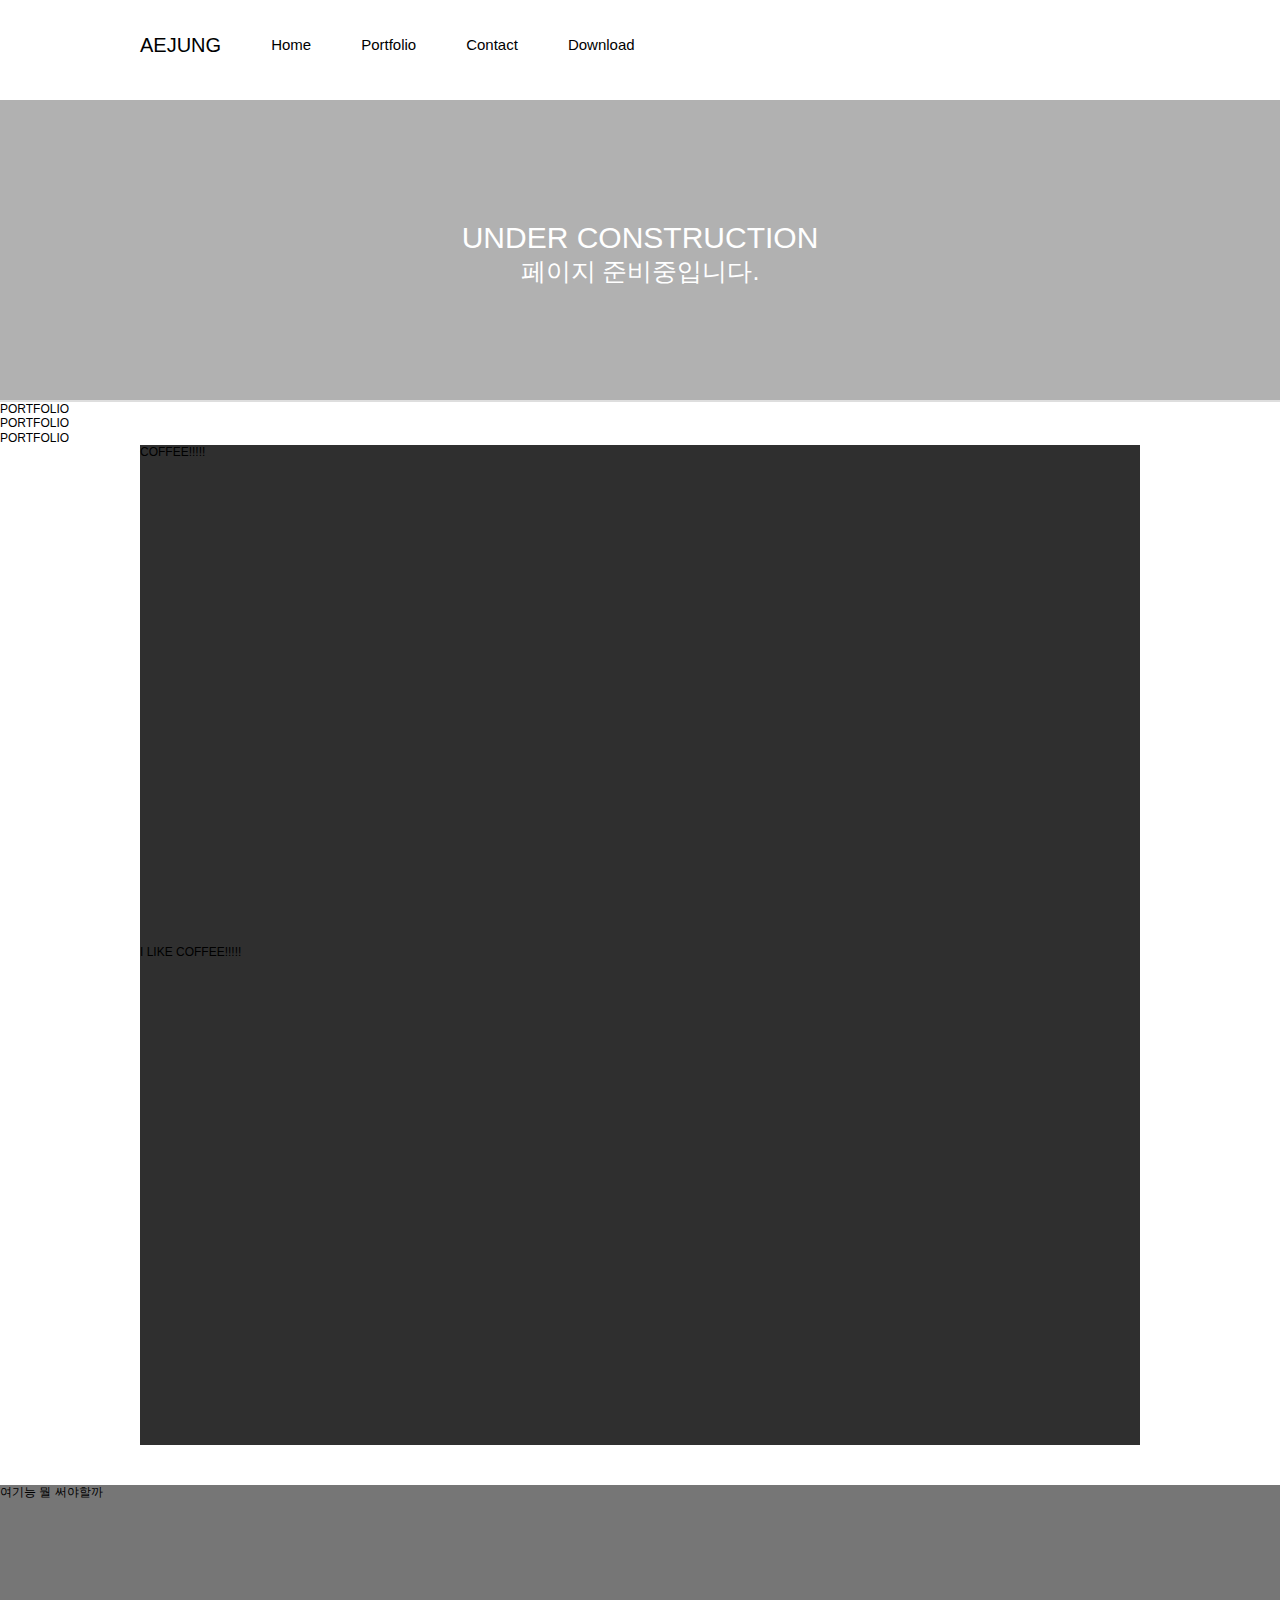
==== index.html @ 318f7656 "Update index.html" ====
<!DOCTYPE html>
<html lang="ko-KR">
    <head>
    <meta charset="utf-8">
        <title>AEJUNG</title>
        <link rel="stylesheet" href="common/css/index.css">
    </head>
    <body>
    <header class="clearfix">
         <div class="m_menu pc_hidden">
            <button class="btn_menu"><spen></spen></button></div>
        <div class="bg"></div>
        
        
        <div class="logo"><p>AEJUNG</p></div>
        <ul class="menu clearfix">
            <li><a href="#">Home</a></li>
            <li><a href="#">Portfolio</a></li>
            <li><a href="#">Contact</a></li>
            <li><a href="#">Download</a></li>
            </ul>
       
        </header>
        
        <div class="visual">
            <div class="wrap_text">
            <p>UNDER CONSTRUCTION</p>
            <h2>페이지 준비중입니다.</h2>
            </div>
        </div>
        <div class="title clearfix">
        <div class="par clearfix">
            <p class="par_menu1">PORTFOLIO</p>
        </div>
        <div class="par clearfix">
            <p class="par_menu2">PORTFOLIO</p>
        </div>
            <div class="par clearfix">
            <p class="par_menu2">PORTFOLIO</p>
        </div>
        </div>
    
        <div class="layout2 clearfix">
        <div class="item"><p>COFFEE!!!!!</p></div>
        <div class="item"><p>I LIKE COFFEE!!!!!</p></div>
        <div class="item2"></div>
        <div class="item2"></div>
        </div>
            
    
        <footer>
        <div class="bottom"><p>여기능 뭘 써야할까</p></div>
        </footer>
        <script type="text/javascript" src="common/js/jquery-2.1.0.min.js"></script>
        <script type="text/javascript" src="common/js/common.js"></script>
       
    </body>
</html>
---- common/css/index.css ----
@charset "utf-8";

body,h1,h2,h3,h4,h5,h6,p,blockquote,pre,dl,dd,ol,ul,fieldset,legend,figure,menu{margin:0;padding:0;border:0}
article,aside,details,figcaption,figure,footer,header,hgroup,menu,nav,section{display:block}
table,th,td{border-spacing:0;border-collapse:collapse}
ol,ul,li{list-style:none}
h1,h2,h3,h4,h5,h6{font-size:1em;font-weight:normal}
input,textarea,select,button{margin:0;padding:0;border-radius:0;font:normal 12px/1.2 "Nanum Gothic",sans-serif;outline:0;vertical-align:middle}
a,a:link,a:visited,a:hover,a:active{text-decoration:none}
a,button,input[type="submit"],input[type="button"],input[type="reset"]{border:0;background:transparent;cursor:pointer}
img{border:0;vertical-align:top}
body{font:normal 12px/1.2 "Nanum Gothic",sans-serif}

/* 공통 */
.clearfix::after{display:block;content:"";clear:both}

header {
    height: 100px;
    width:1000px; 
    margin: auto ;
}
header .logo{
    margin: 33px 10px 10px 0px;
    color: #000000;
    font-size: 20px;
    float: left; 
   
}
header .menu{
    float: left;
    padding: 0px 300px 3px 0px;
    }
.menu li{
   
    float: left; /*메뉴 가로모양*/
    font-size: 15px;
    margin: 0 0 0 30px
}
.menu li a{
    display: block;
    line-height: 70px;
    padding: 10px;
    color: black;
}
.visual{
    position: relative;
    height: 300px;
    margin: auto ;
    background: #b1b1b1;
    border-bottom: 2px solid #dedede;
    
    
}
.visual .wrap_text{
   position: absolute;
    top: 40%;
    width: 100%;
    margin: 0;
    text-align: center;
    
}
.wrap_text p{
    font-size: 30px;
    color: white;
}
.wrap_text h2{
    font-size: 25px;
    color: white;
}
.layout1{
    width: 1000px;
    height: 80px;
    margin: auto;

      
}
.layout1 .item{
    float: left;
    margin: 10px;
}
.layout1 .item:first-child{
    margin: 10px 10px 10px 300px;
}

 
.layout1 .item .img{
    width: 50px;
}
.layout2 .item{
    margin: auto;
    width: 1000px;
    background: rgb(47, 47, 47);
    height: 500px;
    
}

.bottom{
    height: 200px;
    background: rgb(118, 118, 118);
    margin: 40px 0 0 ;
}



.pc_hidden{display: none}
@media all and (max-width:970px){
    .pc_hidden{display: block}
    .m_hidden{display: none}
    header{
        width: 100%;
        height: 100px;
    }
    .m_menu{
        float: right;
    }
    .m_menu .btn_menu{
       position: relative;
        width: 50px;
        height: 20px;
        top: 32px;
        vertical-align: middle;
        background: #fff;
    }
    .m_menu .btn_menu spen{
        content: '';
        display: block;
        position: absolute;
        width: 30px;
        background: #838383;
        height: 3px;
        
    }
      .m_menu .btn_menu spen::before{
        content: '';
        display: block;
        position: absolute;
        width: 30px;
        background: #838383;
        height: 3px;
        top:7px;
        
    }
      .m_menu .btn_menu spen::after{
        content: '';
        display: block;
        position: absolute;
        width: 30px;
        background: #838383;
        height: 3px;
        top: -7px;
        
    }
    
    
}
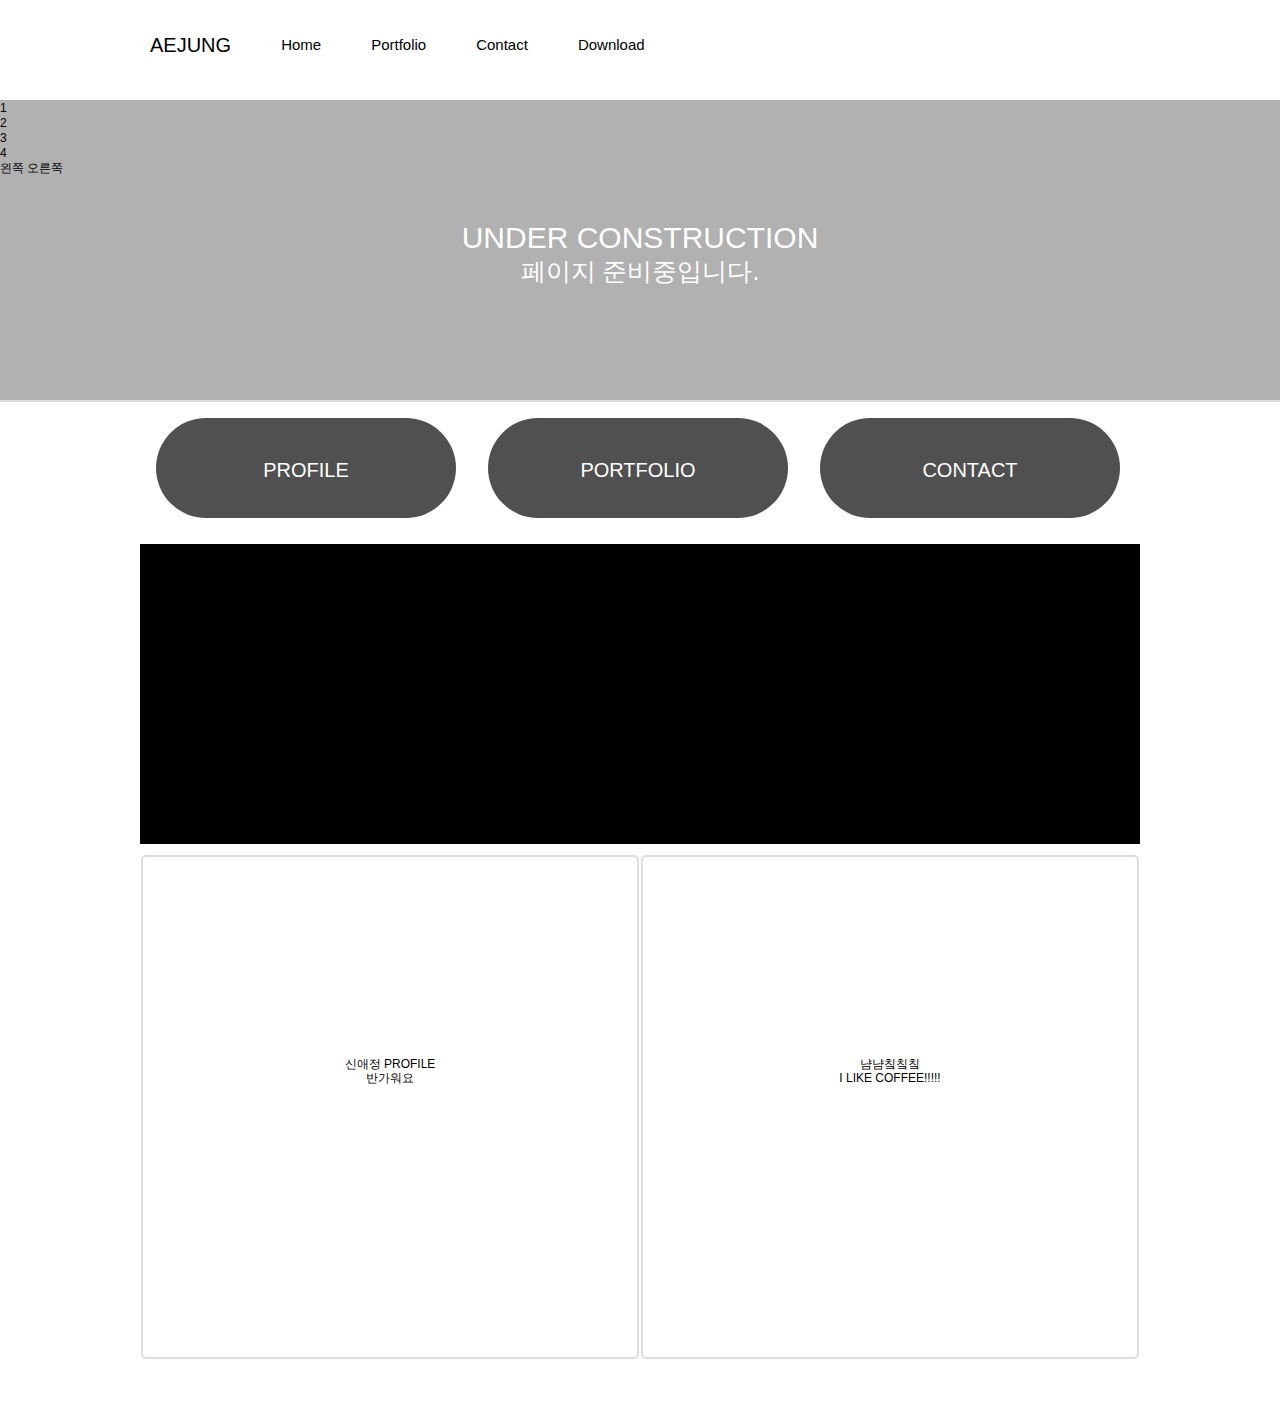
==== commit 4efb67fe: "Update index.html" ====
--- a/index.html
+++ b/index.html
@@ -2,6 +2,7 @@
 <html lang="ko-KR">
     <head>
     <meta charset="utf-8">
+    <meta name="viewport" content="width=device-width,initial-scale=1.0,user-scalable=no">
         <title>AEJUNG</title>
         <link rel="stylesheet" href="common/css/index.css">
     </head>
@@ -23,34 +24,50 @@
         </header>
         
         <div class="visual">
+            <img  class="visual_img" src="common/img/sketch.jpg">
             <div class="wrap_text">
             <p>UNDER CONSTRUCTION</p>
             <h2>페이지 준비중입니다.</h2>
             </div>
+            <div class="step">
+			<ul class="clearfix">
+				<li><button>1</button></li>
+				<li><button>2</button></li>
+				<li><button>3</button></li>
+				<li><button>4</button></li>
+			</ul>
+		</div>
+            <button class="btn btn_left">왼쪽</button>
+		    <button class="btn btn_right">오른쪽</button>
         </div>
         <div class="title clearfix">
         <div class="par clearfix">
-            <p class="par_menu1">PORTFOLIO</p>
+            <p class="par_menu1">PROFILE</p>
         </div>
         <div class="par clearfix">
             <p class="par_menu2">PORTFOLIO</p>
         </div>
             <div class="par clearfix">
-            <p class="par_menu2">PORTFOLIO</p>
+            <p class="par_menu2">CONTACT</p>
         </div>
         </div>
     
         <div class="layout2 clearfix">
-        <div class="item"><p>COFFEE!!!!!</p></div>
-        <div class="item"><p>I LIKE COFFEE!!!!!</p></div>
         <div class="item2"></div>
-        <div class="item2"></div>
+        <div class="item">
+            <div class="item_text">
+            <h2>신애정 PROFILE</h2>
+            <p>반가워요</p>
+            </div>
+            </div>
+        <div class="item">
+            <div class="item_text">
+            <h2>냠냠칰칰칰</h2>
+            <p>I LIKE COFFEE!!!!!</p></div>
+            </div>
+        
         </div>
-            
-    
-        <footer>
-        <div class="bottom"><p>여기능 뭘 써야할까</p></div>
-        </footer>
+
         <script type="text/javascript" src="common/js/jquery-2.1.0.min.js"></script>
         <script type="text/javascript" src="common/js/common.js"></script>
        
--- a/common/css/index.css
+++ b/common/css/index.css
@@ -20,7 +20,7 @@
     margin: auto ;
 }
 header .logo{
-    margin: 33px 10px 10px 0px;
+    margin: 33px 10px 10px 10px;
     color: #000000;
     font-size: 20px;
     float: left; 
@@ -48,16 +48,19 @@
     margin: auto ;
     background: #b1b1b1;
     border-bottom: 2px solid #dedede;
-    
-    
+    overflow: hidden;
 }
 .visual .wrap_text{
    position: absolute;
     top: 40%;
     width: 100%;
     margin: 0;
-    text-align: center;
-    
+    text-align: center;   
+}
+.visual_img{
+    position: absolute;
+    width: 100%;
+    margin:-300px 0 0;
 }
 .wrap_text p{
     font-size: 30px;
@@ -67,37 +70,55 @@
     font-size: 25px;
     color: white;
 }
-.layout1{
+
+.title{
+    
     width: 1000px;
-    height: 80px;
     margin: auto;
-
-      
-}
-.layout1 .item{
-    float: left;
-    margin: 10px;
-}
-.layout1 .item:first-child{
-    margin: 10px 10px 10px 300px;
-}
-
- 
-.layout1 .item .img{
-    width: 50px;
+}
+.par{
+    text-align: center;
+    float: left;
+    width: 300px;
+    height: 100px; 
+        -webkit-border-radius:50px/50px;
+    margin: 16px;
+    background: #505050;    
+}
+.par_menu1{
+    color: white;
+    font-size: 20px;
+    margin: 40px;
+}
+.par_menu2{
+    color: white;
+    font-size: 20px;
+    margin: 40px;
+}
+
+.layout2{
+    width: 1000px;
+    margin: auto;
 }
 .layout2 .item{
-    margin: auto;
-    width: 1000px;
-    background: rgb(47, 47, 47);
+    text-align: center;
+    float: left;
+    width: 494px;
     height: 500px;
-    
-}
-
-.bottom{
-    height: 200px;
-    background: rgb(118, 118, 118);
-    margin: 40px 0 0 ;
+    border: 2px solid #dedede;
+    border-radius: 5px;
+    margin: 1px; 
+    margin-bottom: 50px;
+}
+.layout2 .item_text{
+    margin-top: 200px;
+}
+.layout2 .item2{
+    float: left;
+    height: 300px;
+    background: black;
+    width: 1000px; 
+    margin: 10px 0 10px 0;
 }
 
 
@@ -106,9 +127,14 @@
 @media all and (max-width:970px){
     .pc_hidden{display: block}
     .m_hidden{display: none}
+    
+    
     header{
         width: 100%;
         height: 100px;
+    }
+    header .menu{      /*메뉴 안보이게 해줌*/
+        display: none;
     }
     .m_menu{
         float: right;
@@ -147,12 +173,33 @@
         width: 30px;
         background: #838383;
         height: 3px;
-        top: -7px;
-        
-    }
-    
-    
-}
-
-
-
+        top: -7px;     
+    }
+    
+    .visual_img{
+        width: 200%;
+        margin: 0;
+    }
+    .title {
+        width: 100%;
+    }
+    .title .par{
+        width: 100%;
+        margin: 5px 0 5px 0px;
+    }
+    .layout2{
+        width: 100%;
+    }
+    .layout2 .item{
+        width: 100%;
+    }
+    .layout2 .item2{
+        width: 100%;
+    }
+
+    
+    
+}
+
+
+
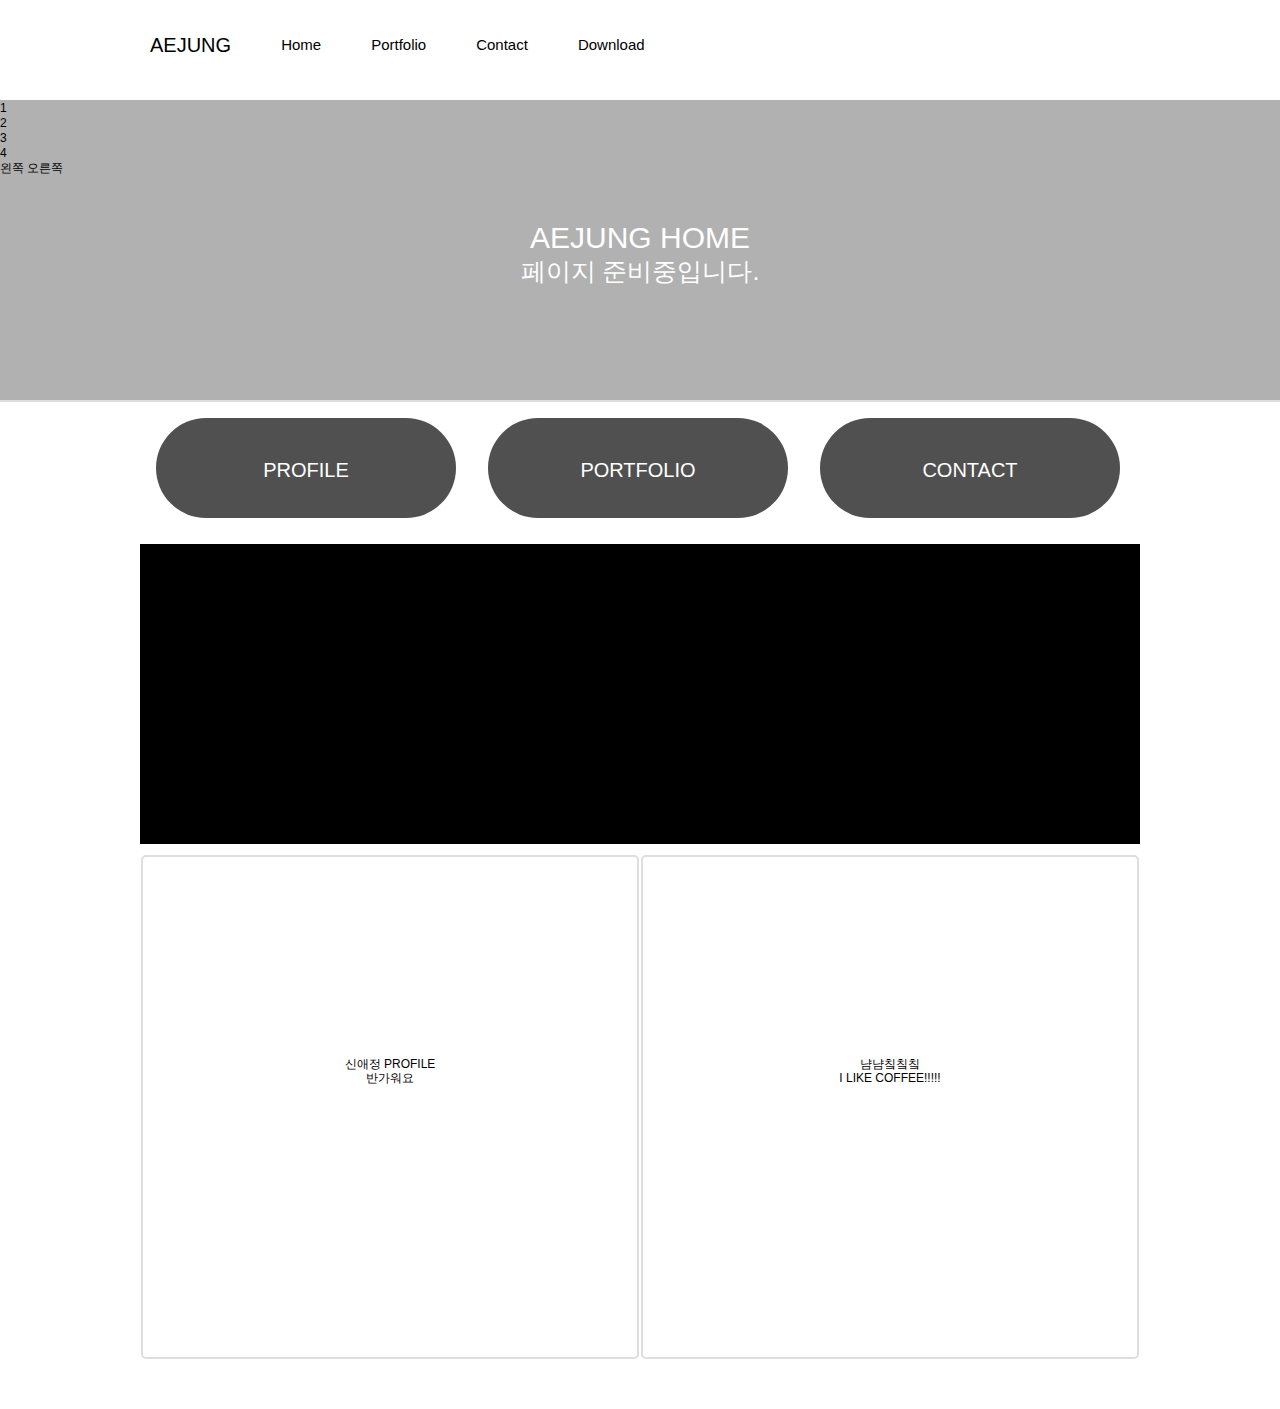
==== commit a54892d1: "Update index.html" ====
--- a/index.html
+++ b/index.html
@@ -9,11 +9,23 @@
     <body>
     <header class="clearfix">
          <div class="m_menu pc_hidden">
-            <button class="btn_menu"><spen></spen></button></div>
-        <div class="bg"></div>
-        
-        
-        <div class="logo"><p>AEJUNG</p></div>
+            <button class="btn_menu"><spen></spen></button>
+        <div onclick="history.back();"class="page_cover"></div>
+        <div id="menu_out">
+            <div class="menu-hide">
+            <nav>
+                <ul>
+                <li><a href="#">HOME</a></li>
+                <li><a href="#">PORTFOLIO</a></li>
+                <li><a href="#">CONTACT</a></li>
+                <li><a href="#">DOWNLOAD</a></li>
+                </ul></nav></div>
+
+             <div onclick="history.back();"class="close"></div></div>
+             
+        </div>
+     
+        <div class="logo m_hidden"><p>AEJUNG</p></div>
         <ul class="menu clearfix">
             <li><a href="#">Home</a></li>
             <li><a href="#">Portfolio</a></li>
@@ -26,7 +38,7 @@
         <div class="visual">
             <img  class="visual_img" src="common/img/sketch.jpg">
             <div class="wrap_text">
-            <p>UNDER CONSTRUCTION</p>
+            <p>AEJUNG HOME</p>
             <h2>페이지 준비중입니다.</h2>
             </div>
             <div class="step">
@@ -40,7 +52,20 @@
             <button class="btn btn_left">왼쪽</button>
 		    <button class="btn btn_right">오른쪽</button>
         </div>
-        <div class="title clearfix">
+        
+         <div class="m_layout clearfix pc_hidden">
+        <div class="m_item">
+            <h1>Ieas & Inspirations for Wap</h1>
+             <p>shiwld ow dkwqjie rkoekewpfld.</p>
+             </div>
+             <div class="m_item2">
+                 <div class="m_img"><img class="big_img" src="common/img/water.jpg"></div>
+                 <div class="m_img"><img class="big_img" src="common/img/vi.jpg"></div>
+             </div>
+        </div>
+        
+        
+        <div class="title clearfix m_hidden">
         <div class="par clearfix">
             <p class="par_menu1">PROFILE</p>
         </div>
@@ -52,7 +77,7 @@
         </div>
         </div>
     
-        <div class="layout2 clearfix">
+        <div class="layout2 clearfix m_hidden">
         <div class="item2"></div>
         <div class="item">
             <div class="item_text">
@@ -65,8 +90,8 @@
             <h2>냠냠칰칰칰</h2>
             <p>I LIKE COFFEE!!!!!</p></div>
             </div>
-        
         </div>
+    
 
         <script type="text/javascript" src="common/js/jquery-2.1.0.min.js"></script>
         <script type="text/javascript" src="common/js/common.js"></script>
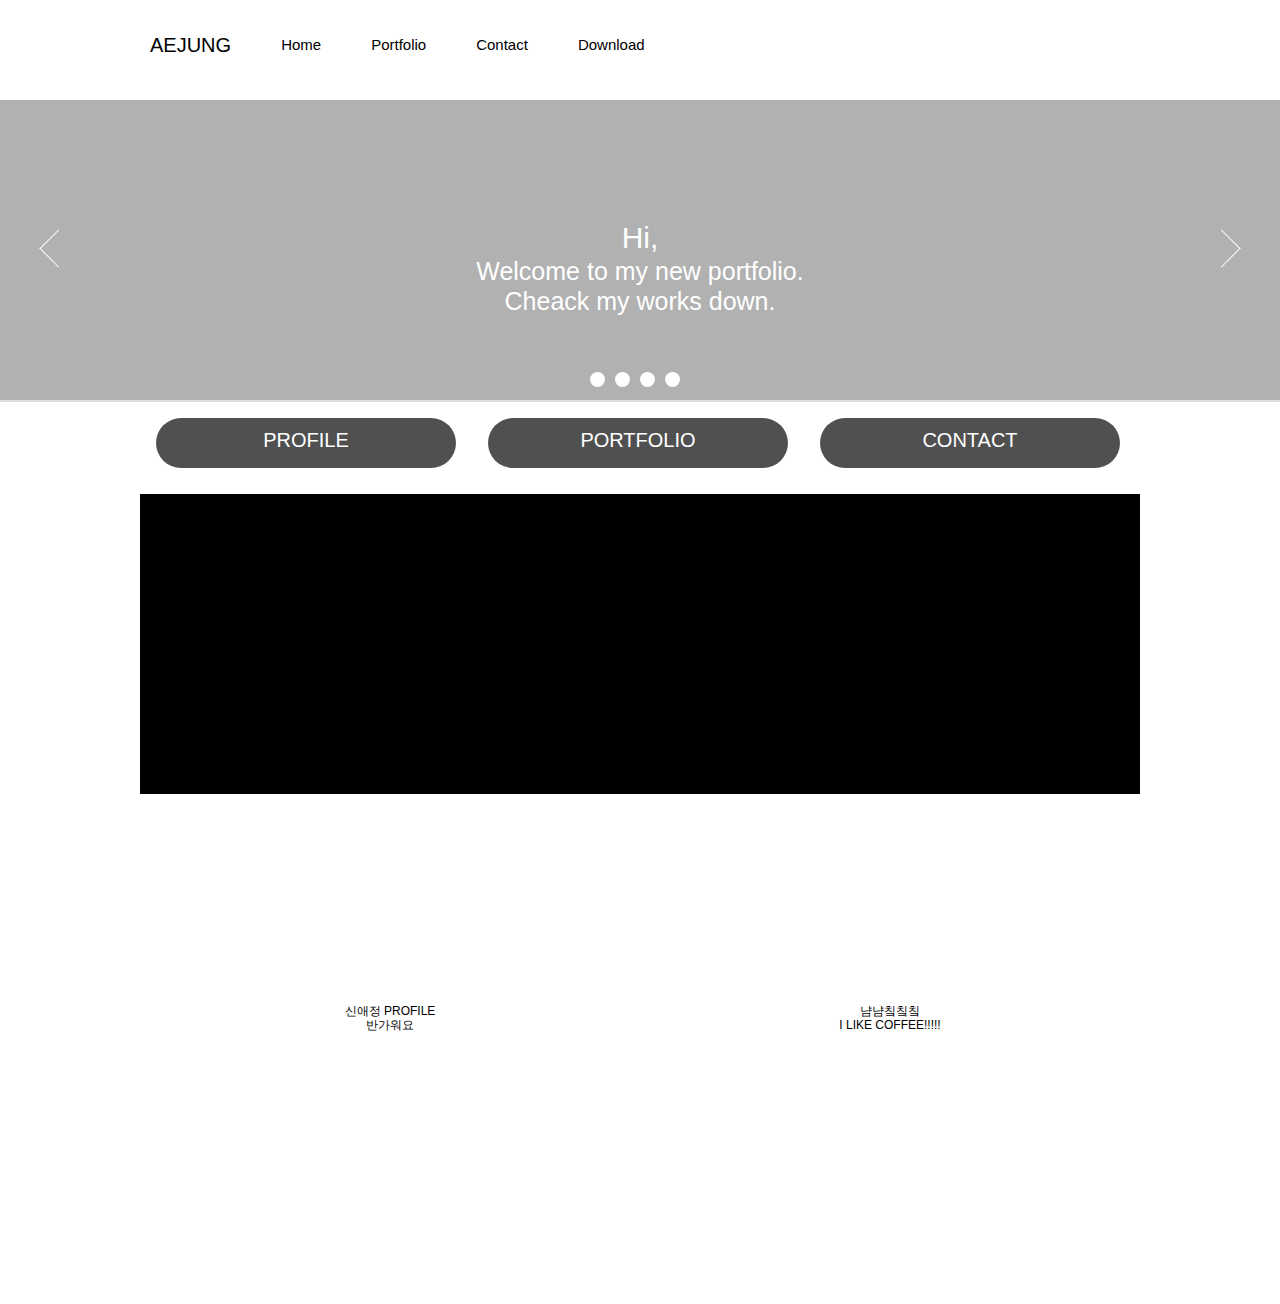
==== commit 7f4697e1: "Update index.html" ====
--- a/index.html
+++ b/index.html
@@ -38,8 +38,9 @@
         <div class="visual">
             <img  class="visual_img" src="common/img/sketch.jpg">
             <div class="wrap_text">
-            <p>AEJUNG HOME</p>
-            <h2>페이지 준비중입니다.</h2>
+            <p class="visual_text">Hi, </p>
+            <h2 class="visual_text">Welcome to my new portfolio.</h2>
+            <h2 class="visual_text">Cheack my works down.</h2>
             </div>
             <div class="step">
 			<ul class="clearfix">
@@ -61,6 +62,9 @@
              <div class="m_item2">
                  <div class="m_img"><img class="big_img" src="common/img/water.jpg"></div>
                  <div class="m_img"><img class="big_img" src="common/img/vi.jpg"></div>
+             </div>
+             <div class="m_item3">
+             <div class="m_img2"><img class="big_img2" src="common/img/site.jpg"></div>
              </div>
         </div>
         
--- a/common/css/index.css
+++ b/common/css/index.css
@@ -62,6 +62,69 @@
     width: 100%;
     margin:-300px 0 0;
 }
+.visual .btn{
+    position: absolute;
+    top:50%;
+	width:50px;
+	height:100px;
+	margin:-50px 30px 0px 30px;
+	color:transparent;
+    text-indent:-9999px;
+	overflow:hidden;
+    
+    
+}
+.visual .btn::before{  /*공통사항*/
+	display:block;
+	content:'';
+	position:absolute;
+	top:35px;
+	width:26px;
+	height:26px;
+	border:3px solid #fff;
+	transform:rotate(45deg); /*각도*/
+}
+.visual .btn.btn_left{   /*위치*/
+	left:0;
+}
+
+.visual .btn.btn_right{
+	right:0;
+
+}
+.visual .btn.btn_left::before{ /*모양*/
+	left:15px;
+	border-width:0 0 1px 1px;
+   
+}
+
+.visual .btn.btn_right::before{
+	right:15px;
+	border-width:1px 1px 0 0;
+    
+}
+.visual .step{
+    position: absolute;
+    bottom: 10px;
+    width: 100%;
+    text-align: center;
+}
+.visual .step ul{
+    display: inline-block;
+}
+.visual .step ul li{
+    float: left;
+    margin: 0 10px 0 0;
+}
+.visual .step ul li button{
+    width: 15px;
+    height: 15px;
+    border-radius: 50%;
+    background: #ffffff;
+    color: transparent;
+    text-indent: -999999px;
+    overflow: hidden;
+}
 .wrap_text p{
     font-size: 30px;
     color: white;
@@ -80,7 +143,7 @@
     text-align: center;
     float: left;
     width: 300px;
-    height: 100px; 
+    height: 50px; 
         -webkit-border-radius:50px/50px;
     margin: 16px;
     background: #505050;    
@@ -88,12 +151,12 @@
 .par_menu1{
     color: white;
     font-size: 20px;
-    margin: 40px;
+    margin: 10px;
 }
 .par_menu2{
     color: white;
     font-size: 20px;
-    margin: 40px;
+    margin: 10px;
 }
 
 .layout2{
@@ -103,12 +166,8 @@
 .layout2 .item{
     text-align: center;
     float: left;
-    width: 494px;
+    width: 500px;
     height: 500px;
-    border: 2px solid #dedede;
-    border-radius: 5px;
-    margin: 1px; 
-    margin-bottom: 50px;
 }
 .layout2 .item_text{
     margin-top: 200px;
@@ -128,31 +187,89 @@
     .pc_hidden{display: block}
     .m_hidden{display: none}
     
+   
     
     header{
         width: 100%;
-        height: 100px;
+        height: 50px;
+        background: rgb(0, 0, 0);
     }
     header .menu{      /*메뉴 안보이게 해줌*/
         display: none;
     }
     .m_menu{
         float: right;
+        margin: 15px 10px 0px 0px;
+        
     }
     .m_menu .btn_menu{
-       position: relative;
+  
         width: 50px;
         height: 20px;
         top: 32px;
         vertical-align: middle;
-        background: #fff;
-    }
+       
+    }
+    .close{
+        width: 50px;
+        height: 50px;
+        position: absolute;
+        right: 0px;
+        top: 0px;
+        cursor: pointer;
+        
+    }
+    #menu_out{
+        width: 150px;
+        height: 100%;
+        position: fixed;
+        top: 0px;
+        right: -152px;
+        z-index: 10;
+        border: 1px solid #c9c9c9;
+        background-color: rgb(18, 18, 18);
+        text-align: center;
+        transition: All 0.2s ease;
+        -webkit-transition: All 0.2s ease;
+        -moz-transition: All 0.2s ease;
+        -o-transition: All 0.2s ease;
+        
+    }
+    #menu_out.open {
+        right: 0px;
+    }
+    .page_cover.open {
+        display: block;
+    }
+
+    .page_cover {
+        width: 100%;
+        height: 100%;
+        position: fixed;
+        top: 0px;
+        left: 0px;
+        background-color: rgba(152, 148, 148, 0.4);
+        z-index: 4;
+        display: none;
+    }
+    .menu-hide ul{
+        color: white;
+        list-style-type: none;
+        line-height: 70px;
+        transition: all .5s ease;
+    }
+    .menu-hide ul a{
+        padding: 30px 25px;
+        color: white;
+        font-weight: 800;
+    } 
+ 
     .m_menu .btn_menu spen{
         content: '';
         display: block;
         position: absolute;
         width: 30px;
-        background: #838383;
+        background: #ffffff;
         height: 3px;
         
     }
@@ -161,45 +278,62 @@
         display: block;
         position: absolute;
         width: 30px;
-        background: #838383;
+        background: #ffffff;
         height: 3px;
         top:7px;
         
     }
       .m_menu .btn_menu spen::after{
+        
         content: '';
         display: block;
         position: absolute;
         width: 30px;
-        background: #838383;
+        background: #ffffff;
         height: 3px;
         top: -7px;     
     }
+
     
     .visual_img{
         width: 200%;
         margin: 0;
     }
-    .title {
+
+  
+    .m_item{
+        position: relative;
+        height: 200px;
         width: 100%;
-    }
-    .title .par{
+        border-bottom: solid 2px #c7c7c7; 
+    }
+    .m_item p{
+        position: absolute;
+        color: black;
+        text-align: center; 
+        margin: 90px 10px;
+    }
+    .m_item h1{
+        position: absolute;
+        color: black;
+        text-align: center;
+        margin: 60px 10px;
+        font-size: 20px;
+    
+    }
+    .m_item2{
         width: 100%;
-        margin: 5px 0 5px 0px;
-    }
-    .layout2{
-        width: 100%;
-    }
-    .layout2 .item{
-        width: 100%;
-    }
-    .layout2 .item2{
-        width: 100%;
-    }
-
-    
-    
-}
-
-
-
+    }
+    .m_item2 .big_img{
+        float: left;
+        width: 50%;
+        height: 150px; 
+        
+    }
+
+
+   
+}
+
+
+
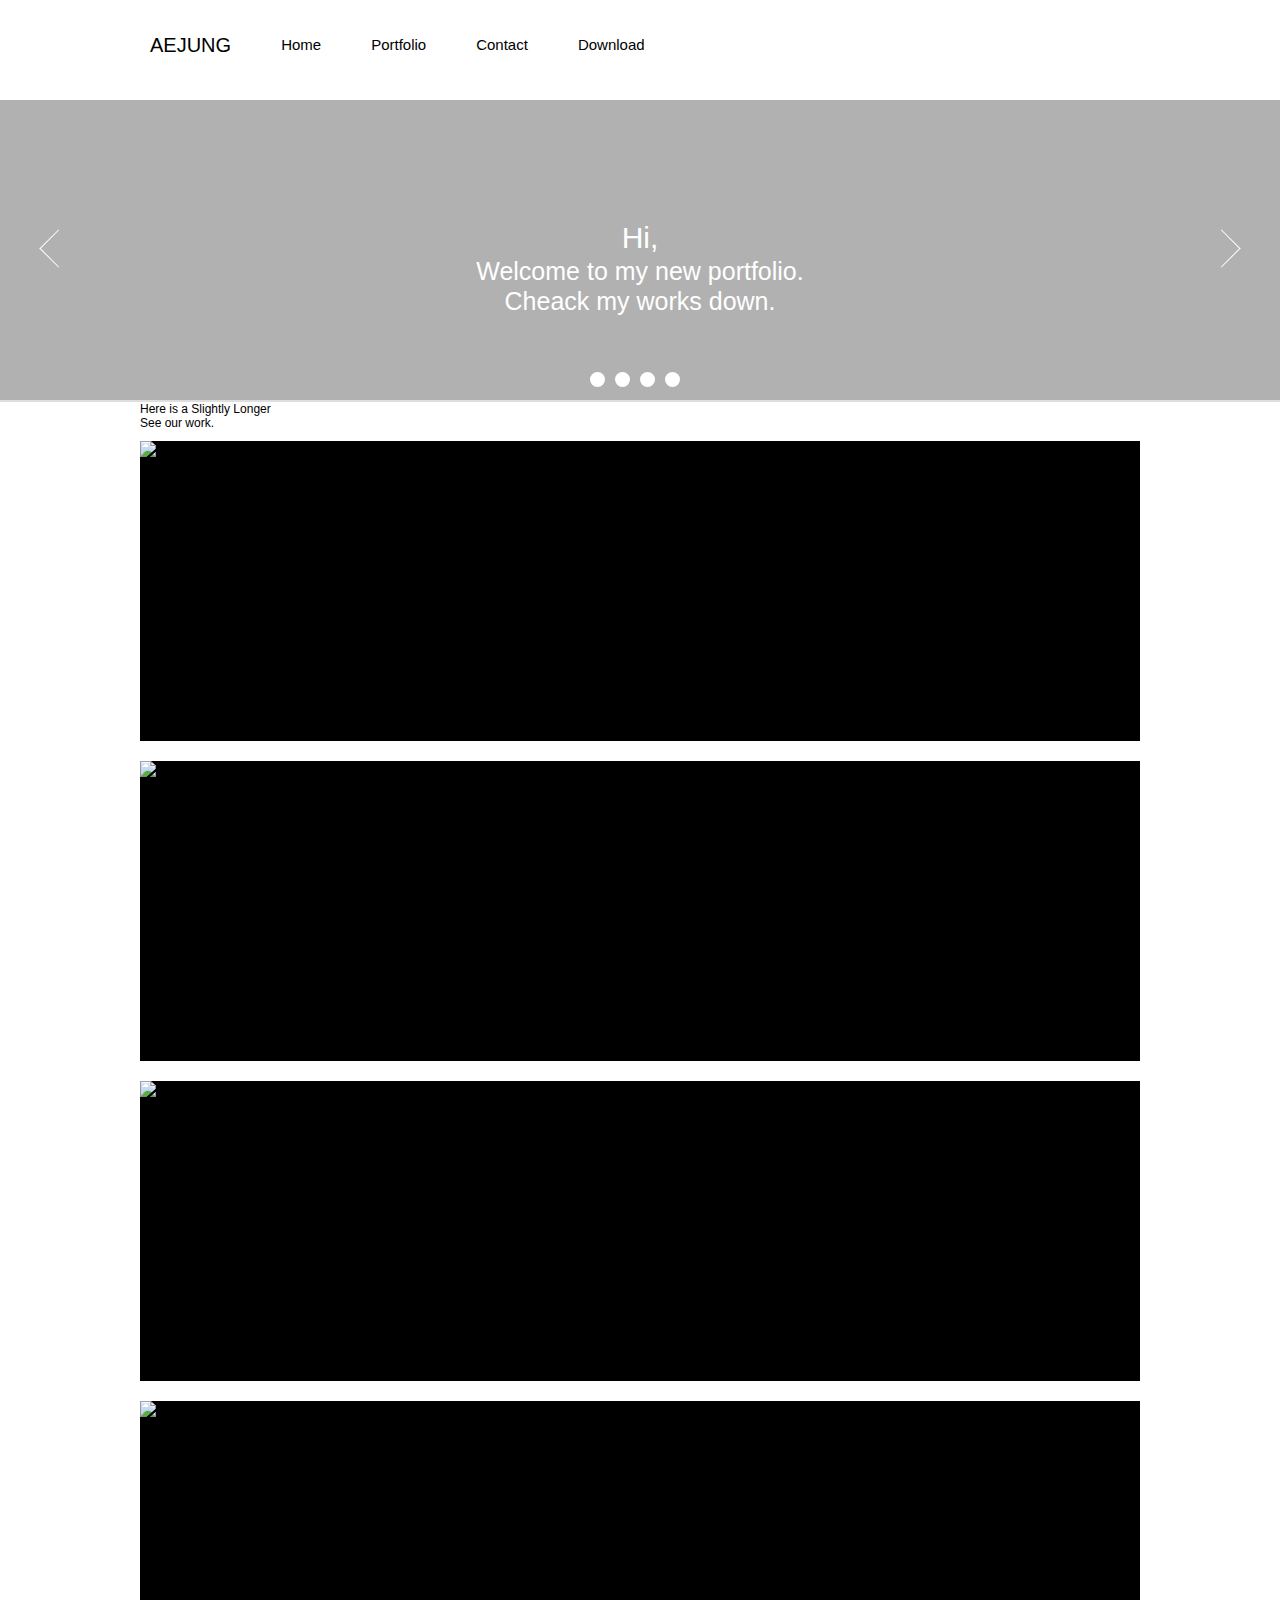
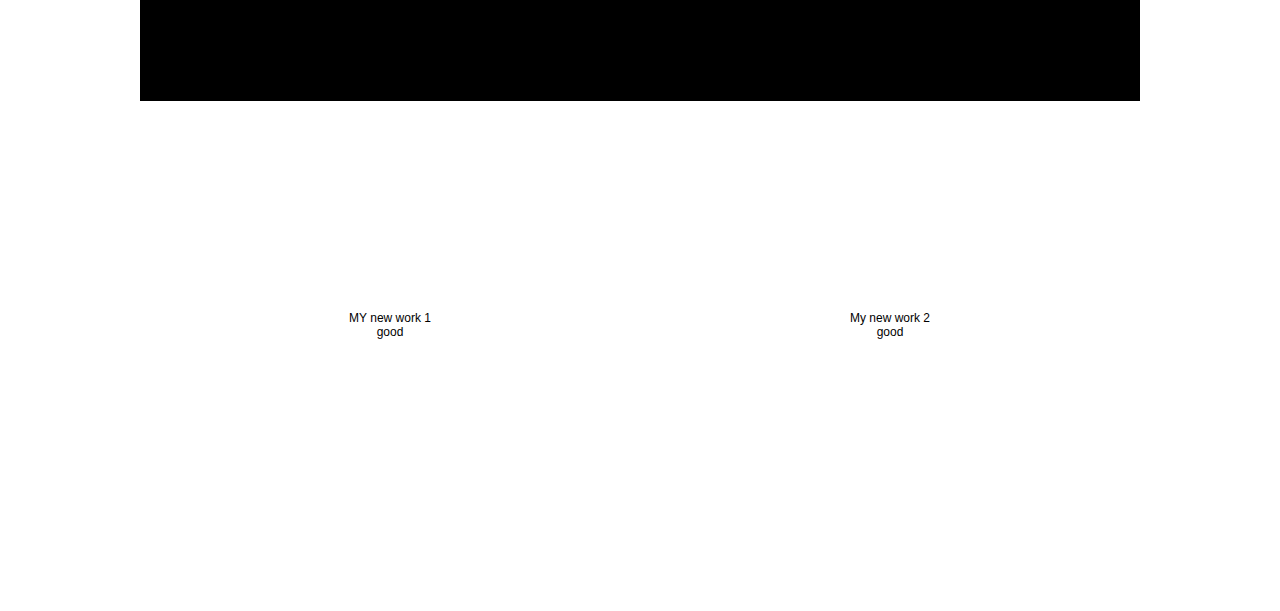
==== commit fa5dd8e1: "Update index.html" ====
--- a/index.html
+++ b/index.html
@@ -67,32 +67,24 @@
              <div class="m_img2"><img class="big_img2" src="common/img/site.jpg"></div>
              </div>
         </div>
-        
-        
-        <div class="title clearfix m_hidden">
-        <div class="par clearfix">
-            <p class="par_menu1">PROFILE</p>
-        </div>
-        <div class="par clearfix">
-            <p class="par_menu2">PORTFOLIO</p>
-        </div>
-            <div class="par clearfix">
-            <p class="par_menu2">CONTACT</p>
-        </div>
-        </div>
-    
         <div class="layout2 clearfix m_hidden">
-        <div class="item2"></div>
+            <div class="middle_text">
+                <h2>Here is a Slightly Longer</h2>
+                <p>See our work.</p></div>
+        <div class="item2"><img class="big_img" src="common/img/site.jpg"> </div>
+        <div class="item2"><img class="big_img2" src="common/img/water.jpg"></div>
+        <div class="item2"><img class="big_img3" src="common/img/vi.jpg"></div>
+        <div class="item2"><img class="big_img2" src="common/img/water.jpg"></div>
         <div class="item">
             <div class="item_text">
-            <h2>신애정 PROFILE</h2>
-            <p>반가워요</p>
+            <h2>MY new work 1</h2>
+            <p>good</p>
             </div>
             </div>
         <div class="item">
             <div class="item_text">
-            <h2>냠냠칰칰칰</h2>
-            <p>I LIKE COFFEE!!!!!</p></div>
+            <h2>My new work 2</h2>
+            <p>good</p></div>
             </div>
         </div>
     
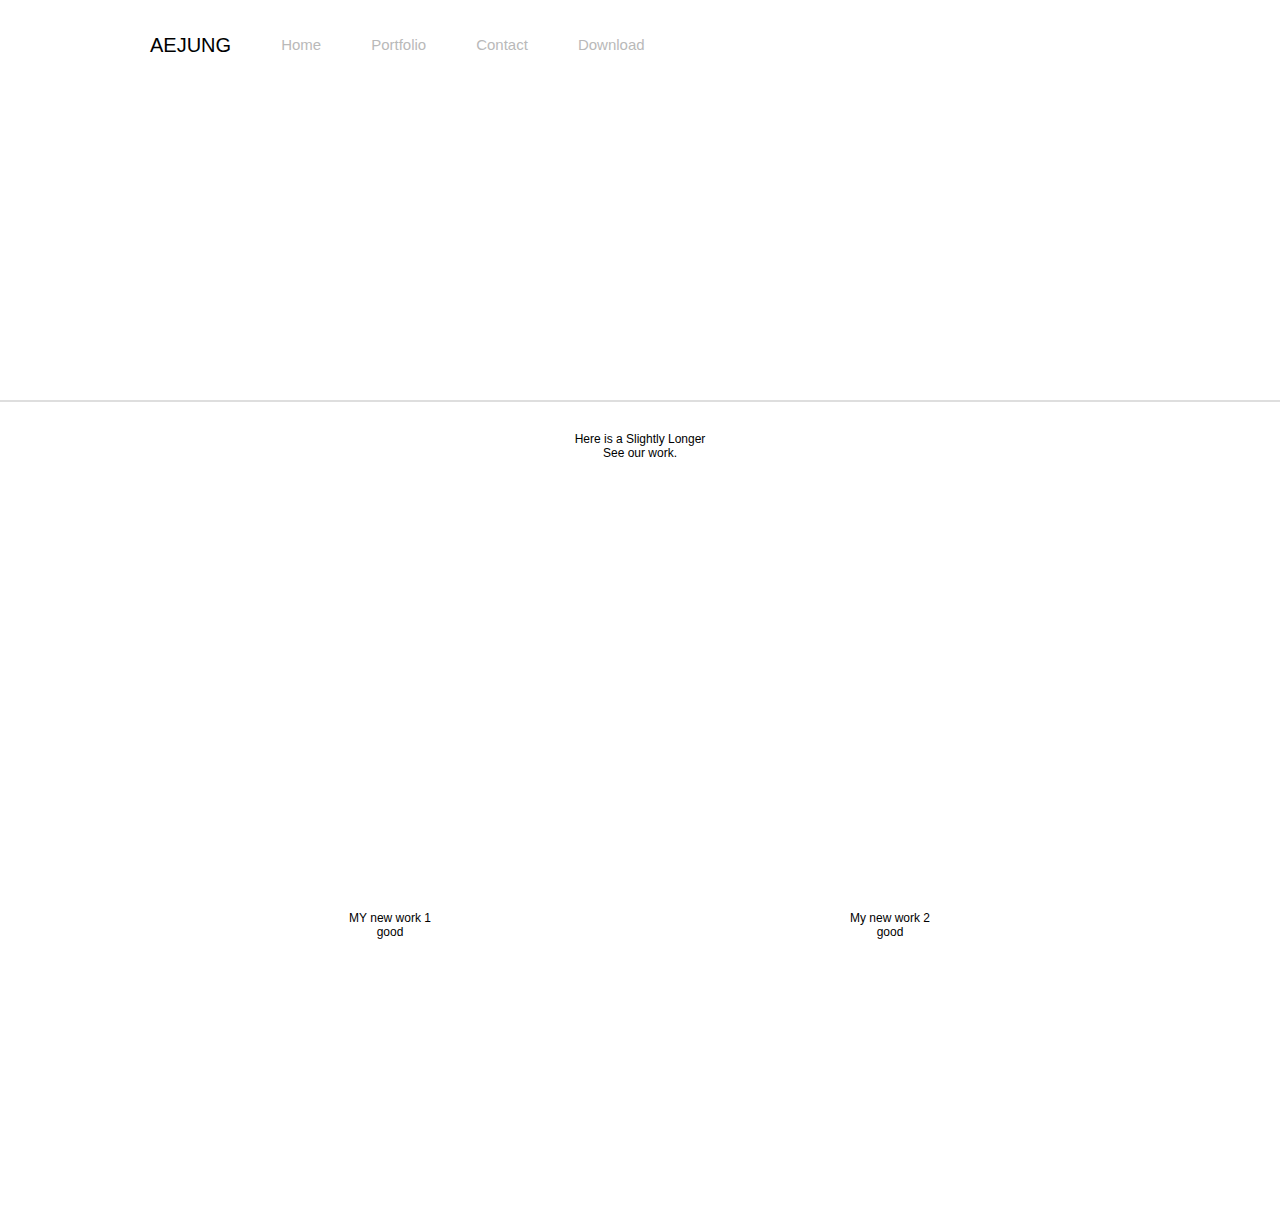
==== commit bf76d84e: "Update index.html" ====
--- a/index.html
+++ b/index.html
@@ -60,8 +60,6 @@
              <p>shiwld ow dkwqjie rkoekewpfld.</p>
              </div>
              <div class="m_item2">
-                 <div class="m_img"><img class="big_img" src="common/img/water.jpg"></div>
-                 <div class="m_img"><img class="big_img" src="common/img/vi.jpg"></div>
              </div>
              <div class="m_item3">
              <div class="m_img2"><img class="big_img2" src="common/img/site.jpg"></div>
--- a/common/css/index.css
+++ b/common/css/index.css
@@ -34,25 +34,25 @@
    
     float: left; /*메뉴 가로모양*/
     font-size: 15px;
+    
     margin: 0 0 0 30px
 }
 .menu li a{
     display: block;
     line-height: 70px;
     padding: 10px;
-    color: black;
+    color: #b9b9b9;
 }
 .visual{
     position: relative;
     height: 300px;
     margin: auto ;
-    background: #b1b1b1;
     border-bottom: 2px solid #dedede;
     overflow: hidden;
 }
 .visual .wrap_text{
    position: absolute;
-    top: 40%;
+    top: 30%;
     width: 100%;
     margin: 0;
     text-align: center;   
@@ -67,12 +67,10 @@
     top:50%;
 	width:50px;
 	height:100px;
-	margin:-50px 30px 0px 30px;
+	margin:-50px 100px 0px 100px;
 	color:transparent;
     text-indent:-9999px;
-	overflow:hidden;
-    
-    
+	overflow:hidden;   
 }
 .visual .btn::before{  /*공통사항*/
 	display:block;
@@ -93,7 +91,7 @@
 
 }
 .visual .btn.btn_left::before{ /*모양*/
-	left:15px;
+	left:25px;
 	border-width:0 0 1px 1px;
    
 }
@@ -127,11 +125,11 @@
 }
 .wrap_text p{
     font-size: 30px;
-    color: white;
+    color: #ffffff;
 }
 .wrap_text h2{
     font-size: 25px;
-    color: white;
+    color: #ffffff;
 }
 
 .title{
@@ -162,6 +160,15 @@
 .layout2{
     width: 1000px;
     margin: auto;
+    
+}
+
+
+    
+.layout2 .middle_text{
+    text-align: center;
+    margin: 30px 0px 30px 0px;
+    
 }
 .layout2 .item{
     text-align: center;
@@ -174,10 +181,19 @@
 }
 .layout2 .item2{
     float: left;
-    height: 300px;
-    background: black;
-    width: 1000px; 
-    margin: 10px 0 10px 0;
+    height: 200px;
+    width: 250px; 
+    margin: 10px 0px 10px 0px;
+    overflow: hidden;
+}
+.item2 .big_img{
+   margin: -30px 0px 20px -90px;   
+}
+.item2 .big_img2{
+   margin: -100px 0px 0px -80px;   
+}
+.item2 .big_img3{
+   margin: -00px 0px 0px -500px;   
 }
 
 
@@ -293,7 +309,13 @@
         height: 3px;
         top: -7px;     
     }
-
+    .visual .btn{
+        margin:-50px 10px 0px 0px;
+        
+    }
+
+    
+    
     
     .visual_img{
         width: 200%;
@@ -328,12 +350,23 @@
         float: left;
         width: 50%;
         height: 150px; 
-        
-    }
-
-
-   
-}
-
-
-
+        margin-bottom: 10px;
+        
+    }
+    .m_item3{
+        width: 100%;
+    }
+    .m_item3 .big_img2{
+        float: left;
+        width: 100%;
+        height: 300px; 
+        margin-bottom: 10px;
+        
+    }
+
+
+   
+}
+
+
+
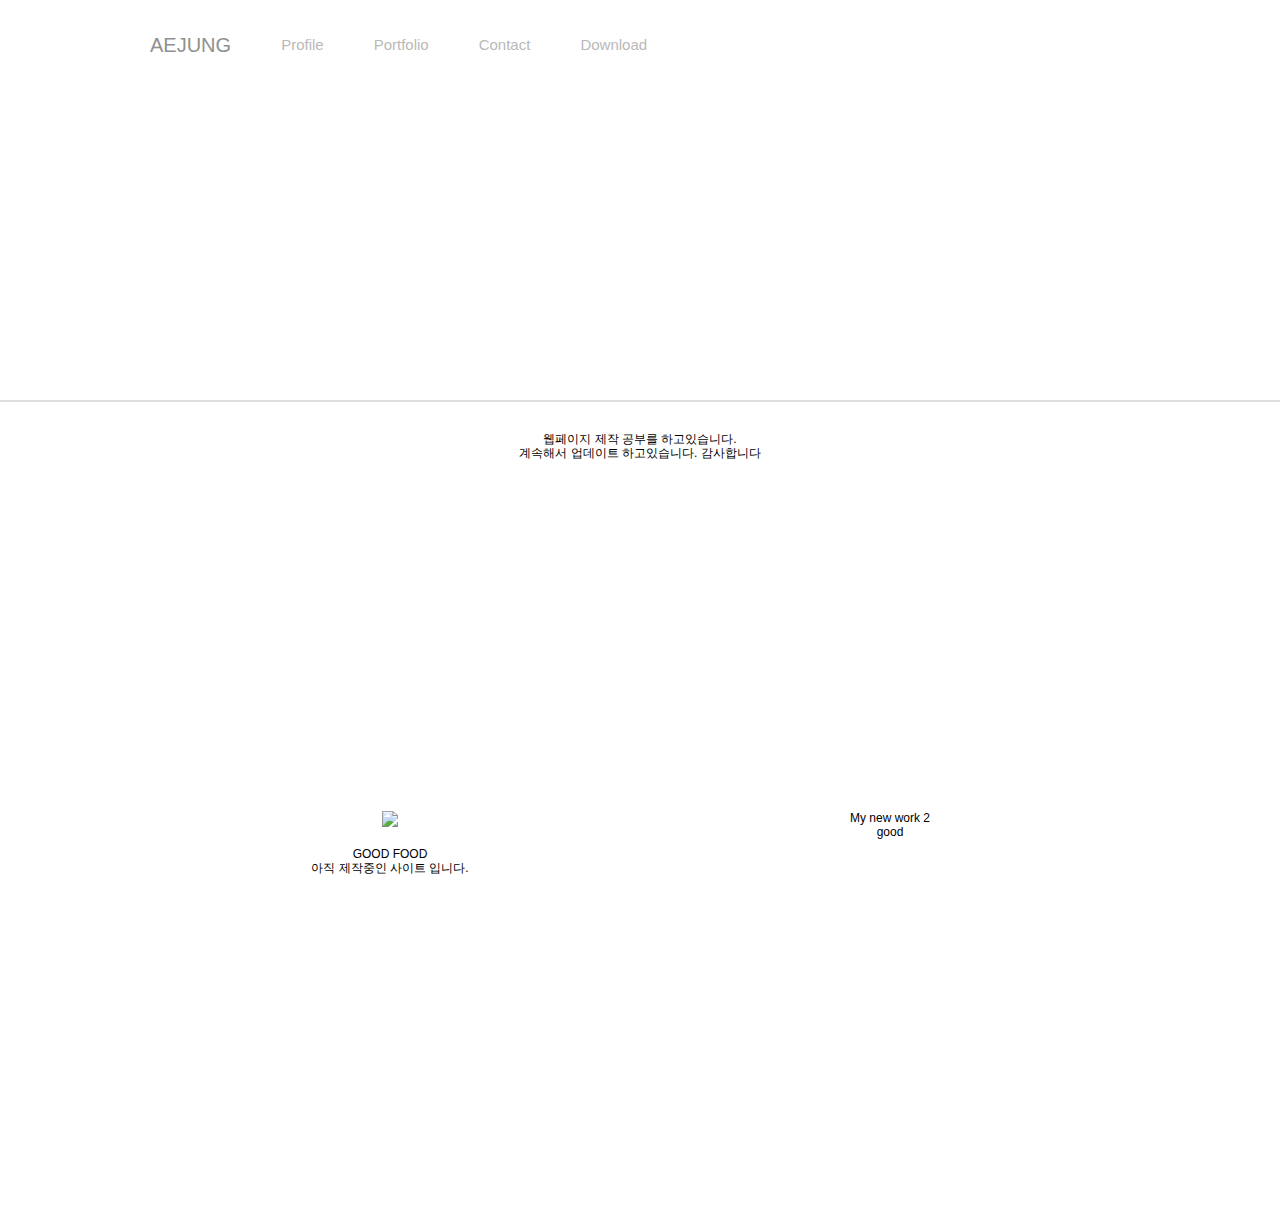
==== commit ea94f726: "Update index.html" ====
--- a/index.html
+++ b/index.html
@@ -16,6 +16,7 @@
             <nav>
                 <ul>
                 <li><a href="#">HOME</a></li>
+                <li><a href="#">PROFILE</a></li>
                 <li><a href="#">PORTFOLIO</a></li>
                 <li><a href="#">CONTACT</a></li>
                 <li><a href="#">DOWNLOAD</a></li>
@@ -25,9 +26,10 @@
              
         </div>
      
-        <div class="logo m_hidden"><p>AEJUNG</p></div>
+        <div class="logo m_hidden">
+            <p><a href="#">AEJUNG</a></p></div>
         <ul class="menu clearfix">
-            <li><a href="#">Home</a></li>
+            <li><a href="#">Profile</a></li>
             <li><a href="#">Portfolio</a></li>
             <li><a href="#">Contact</a></li>
             <li><a href="#">Download</a></li>
@@ -50,39 +52,33 @@
 				<li><button>4</button></li>
 			</ul>
 		</div>
-            <button class="btn btn_left">왼쪽</button>
-		    <button class="btn btn_right">오른쪽</button>
+            <button class="btn btn_left m_hidden">왼쪽</button>
+		    <button class="btn btn_right m_hidden">오른쪽</button>
         </div>
         
-         <div class="m_layout clearfix pc_hidden">
-        <div class="m_item">
-            <h1>Ieas & Inspirations for Wap</h1>
-             <p>shiwld ow dkwqjie rkoekewpfld.</p>
-             </div>
-             <div class="m_item2">
-             </div>
-             <div class="m_item3">
-             <div class="m_img2"><img class="big_img2" src="common/img/site.jpg"></div>
-             </div>
+
+        <div class="layout2 clearfix ">
+            <div class="middle_text">
+                <h2>웹페이지 제작 공부를 하고있습니다.</h2>
+                <p>계속해서 업데이트 하고있습니다. 감사합니다</p></div>
+        <div class="item2"><img class="big_img" src="common/img/site.jpg"> </div>
+        <div class="item2"><img class="big_img2" src="common/img/sose.jpg"></div>
+        <div class="item2"><img class="big_img3" src="common/img/vi.jpg"></div>
+        <div class="item2"><img class="big_img2" src="common/img/summer.jpg"></div>
+            
+            
+            <div class="item">
+                <div class="item_text">
+                <a href="http://tlsdowjd.dothome.co.kr/">
+                    <img src="common/img/one.JPG"></a>
+                <h2>GOOD FOOD</h2>
+                <p>아직 제작중인 사이트 입니다.<br></p>
+            </div>
         </div>
-        <div class="layout2 clearfix m_hidden">
-            <div class="middle_text">
-                <h2>Here is a Slightly Longer</h2>
-                <p>See our work.</p></div>
-        <div class="item2"><img class="big_img" src="common/img/site.jpg"> </div>
-        <div class="item2"><img class="big_img2" src="common/img/water.jpg"></div>
-        <div class="item2"><img class="big_img3" src="common/img/vi.jpg"></div>
-        <div class="item2"><img class="big_img2" src="common/img/water.jpg"></div>
-        <div class="item">
-            <div class="item_text">
-            <h2>MY new work 1</h2>
-            <p>good</p>
-            </div>
-            </div>
-        <div class="item">
-            <div class="item_text">
-            <h2>My new work 2</h2>
-            <p>good</p></div>
+            <div class="item">
+                <div class="item_text">
+                <h2>My new work 2</h2>
+                <p>good</p></div>
             </div>
         </div>
     
--- a/common/css/index.css
+++ b/common/css/index.css
@@ -23,18 +23,21 @@
     margin: 33px 10px 10px 10px;
     color: #000000;
     font-size: 20px;
-    float: left; 
-   
+    float: left;   
 }
 header .menu{
     float: left;
     padding: 0px 300px 3px 0px;
     }
+a{
+    color: #909090;
+}
+a:hover{
+    color: pink;
+}
 .menu li{
-   
     float: left; /*메뉴 가로모양*/
     font-size: 15px;
-    
     margin: 0 0 0 30px
 }
 .menu li a{
@@ -42,6 +45,9 @@
     line-height: 70px;
     padding: 10px;
     color: #b9b9b9;
+}
+.menu li a:hover{
+    color: pink;
 }
 .visual{
     position: relative;
@@ -177,7 +183,12 @@
     height: 500px;
 }
 .layout2 .item_text{
-    margin-top: 200px;
+    margin-top: 100px;
+    margin-bottom: 100px;
+}
+.layout2 .item_text img{
+    width: 100%;
+    margin-bottom: 20px;
 }
 .layout2 .item2{
     float: left;
@@ -309,6 +320,7 @@
         height: 3px;
         top: -7px;     
     }
+
     .visual .btn{
         margin:-50px 10px 0px 0px;
         
@@ -343,23 +355,14 @@
         font-size: 20px;
     
     }
-    .m_item2{
-        width: 100%;
-    }
-    .m_item2 .big_img{
-        float: left;
-        width: 50%;
-        height: 150px; 
-        margin-bottom: 10px;
-        
-    }
     .m_item3{
         width: 100%;
+        overflow: hidden;
     }
     .m_item3 .big_img2{
         float: left;
         width: 100%;
-        height: 300px; 
+        height: 100%; 
         margin-bottom: 10px;
         
     }
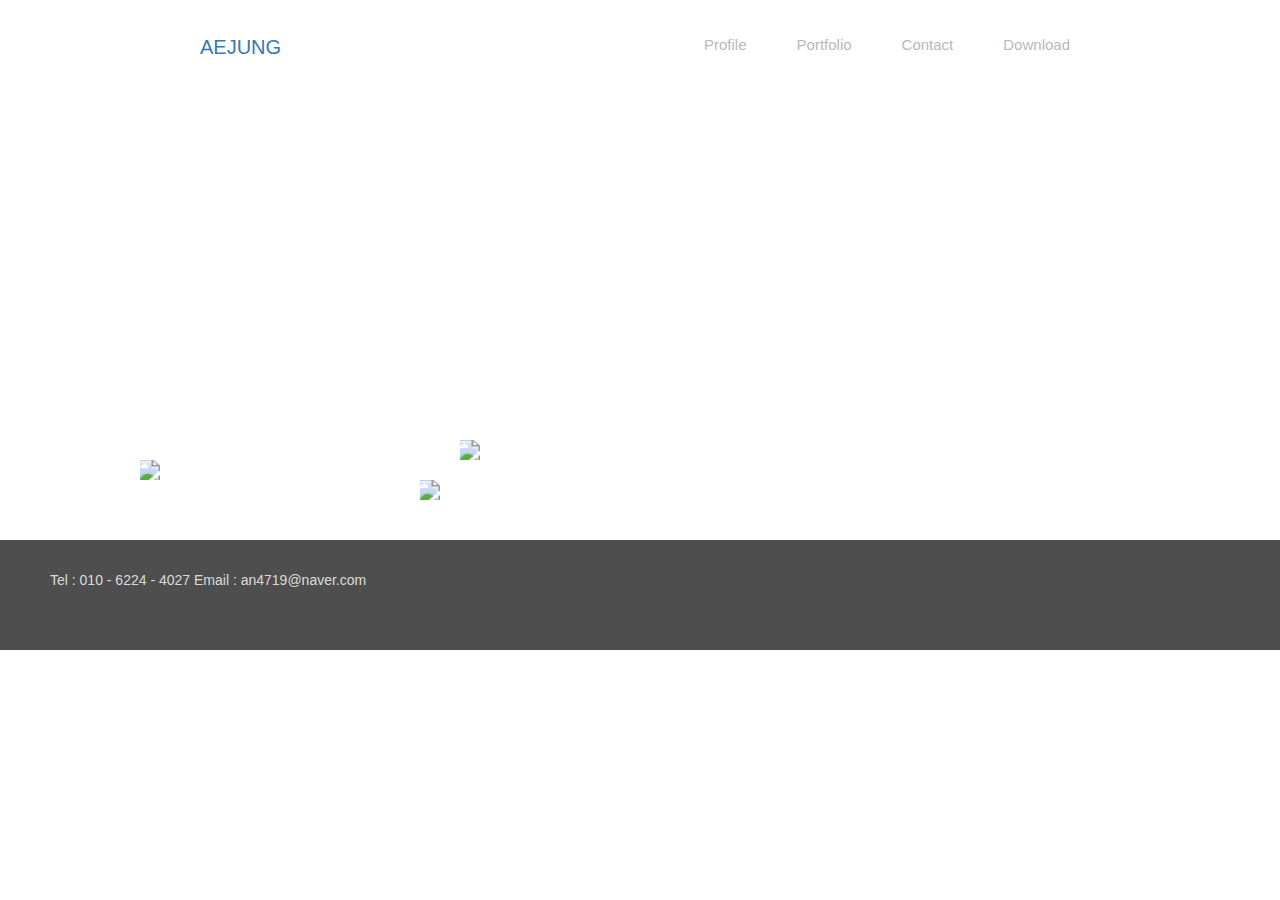
==== commit 974efa69: "Update index.html" ====
--- a/index.html
+++ b/index.html
@@ -1,90 +1,82 @@
-<!DOCTYPE html>
-<html lang="ko-KR">
-    <head>
-    <meta charset="utf-8">
-    <meta name="viewport" content="width=device-width,initial-scale=1.0,user-scalable=no">
-        <title>AEJUNG</title>
-        <link rel="stylesheet" href="common/css/index.css">
-    </head>
-    <body>
-    <header class="clearfix">
-         <div class="m_menu pc_hidden">
-            <button class="btn_menu"><spen></spen></button>
-        <div onclick="history.back();"class="page_cover"></div>
-        <div id="menu_out">
-            <div class="menu-hide">
-            <nav>
-                <ul>
-                <li><a href="#">HOME</a></li>
-                <li><a href="#">PROFILE</a></li>
-                <li><a href="#">PORTFOLIO</a></li>
-                <li><a href="#">CONTACT</a></li>
-                <li><a href="#">DOWNLOAD</a></li>
-                </ul></nav></div>
-
-             <div onclick="history.back();"class="close"></div></div>
-             
-        </div>
-     
-        <div class="logo m_hidden">
-            <p><a href="#">AEJUNG</a></p></div>
-        <ul class="menu clearfix">
-            <li><a href="#">Profile</a></li>
-            <li><a href="#">Portfolio</a></li>
-            <li><a href="#">Contact</a></li>
-            <li><a href="#">Download</a></li>
-            </ul>
-       
-        </header>
-        
-        <div class="visual">
-            <img  class="visual_img" src="common/img/sketch.jpg">
-            <div class="wrap_text">
-            <p class="visual_text">Hi, </p>
-            <h2 class="visual_text">Welcome to my new portfolio.</h2>
-            <h2 class="visual_text">Cheack my works down.</h2>
-            </div>
-            <div class="step">
-			<ul class="clearfix">
-				<li><button>1</button></li>
-				<li><button>2</button></li>
-				<li><button>3</button></li>
-				<li><button>4</button></li>
-			</ul>
-		</div>
-            <button class="btn btn_left m_hidden">왼쪽</button>
-		    <button class="btn btn_right m_hidden">오른쪽</button>
-        </div>
-        
-
-        <div class="layout2 clearfix ">
-            <div class="middle_text">
-                <h2>웹페이지 제작 공부를 하고있습니다.</h2>
-                <p>계속해서 업데이트 하고있습니다. 감사합니다</p></div>
-        <div class="item2"><img class="big_img" src="common/img/site.jpg"> </div>
-        <div class="item2"><img class="big_img2" src="common/img/sose.jpg"></div>
-        <div class="item2"><img class="big_img3" src="common/img/vi.jpg"></div>
-        <div class="item2"><img class="big_img2" src="common/img/summer.jpg"></div>
-            
-            
-            <div class="item">
-                <div class="item_text">
-                <a href="http://tlsdowjd.dothome.co.kr/">
-                    <img src="common/img/one.JPG"></a>
-                <h2>GOOD FOOD</h2>
-                <p>아직 제작중인 사이트 입니다.<br></p>
-            </div>
-        </div>
-            <div class="item">
-                <div class="item_text">
-                <h2>My new work 2</h2>
-                <p>good</p></div>
-            </div>
-        </div>
-    
-
-        <script type="text/javascript" src="common/js/jquery-2.1.0.min.js"></script>
-        <script type="text/javascript" src="common/js/common.js"></script>
-       
-    </body>
-</html>
+<!DOCTYPE html>
+<html lang="ko-KR">
+    <head>
+    <meta charset="utf-8">
+    <meta name="viewport" content="width=device-width,initial-scale=1.0,user-scalable=no">
+        <title>AEJUNG</title>
+        <link rel="stylesheet" href="common/css/index.css">
+        <link rel="stylesheet" href="common/css/bootstrap.min.css">
+    </head>
+    <body>
+    <header class="clearfix">
+         <div class="m_menu pc_hidden">
+            <button class="btn_menu"><spen></spen></button>
+        <div onclick="history.back();"class="page_cover"></div>
+        <div id="menu_out">
+            <div class="menu-hide">
+            <nav>
+                <ul>
+                <li><a href="/index.html">HOME</a></li>
+                <li><a href="/profile/index.html">PROFILE</a></li>
+                <li><a href="/portfolio/inedx.html">PORTFOLIO</a></li>
+                <li><a href="/contact/index.html">CONTACT</a></li>
+                <li><a href="/download/index.html">DOWNLOAD</a></li>
+                </ul></nav></div>
+
+             <div onclick="history.back();"class="close"></div></div>
+             
+        </div>
+     
+        <div class="logo m_hidden">
+            <p><a href="/index.html">AEJUNG</a></p></div>
+        <ul class="menu clearfix">
+            <li><a href="/profile/index.html">Profile</a></li>
+            <li><a href="/portfolio/inedx.html">Portfolio</a></li>
+            <li><a href="/contact/index.html">Contact</a></li>
+            <li><a href="/download/index.html">Download</a></li>
+        </ul>
+        </header>
+        
+        <!--header end-->
+
+    
+        <div class="visual clearfix">
+            <img  class="visual_img" src="common/img/wo.jpg">
+            <div class="wrap_text">
+            <p>Hi, </p>
+            <h2>Welcome to my new portfolio.
+            <br>Cheack my works down.</h2>
+            </div>
+        </div>
+        
+        <div class="body_container">
+        <div class="content-wrap clearfix">
+            <div class="item1"><img src="common/img/site.jpg"></div>
+            <div class="item2"><img src="common/img/flow.jpg"></div>
+            <div class="item1"><img src="common/img/rihgt.jpg"></div>
+    
+               
+        </div>
+  
+   
+        </div><!--body-->
+    
+        
+        <footer id="footer">
+            <div class="footer-my-info">
+                <p>
+                <span>Tel : 010 - 6224 - 4027</span>
+                <span>Email : an4719@naver.com </span>    
+                </p>
+            </div><!--footer-info-->
+        
+        
+        </footer>
+        
+
+        <script type="text/javascript" src="common/js/jquery-2.1.0.min.js"></script>
+        <script src="common/js/bootstrap.min.js"></script>
+        <script type="text/javascript" src="common/js/common.js"></script>
+       
+    </body>
+</html>
--- a/common/css/index.css
+++ b/common/css/index.css
@@ -13,22 +13,21 @@
 
 /* 공통 */
 .clearfix::after{display:block;content:"";clear:both}
-
 header {
     height: 100px;
-    width:1000px; 
+    width:100%; 
     margin: auto ;
 }
 header .logo{
-    margin: 33px 10px 10px 10px;
+    margin: 33px 0px 0px 200px;
     color: #000000;
     font-size: 20px;
-    float: left;   
+    float: left;
 }
 header .menu{
-    float: left;
-    padding: 0px 300px 3px 0px;
-    }
+    float: right;
+    margin: 0px 200px 0px 0px;
+}
 a{
     color: #909090;
 }
@@ -49,12 +48,14 @@
 .menu li a:hover{
     color: pink;
 }
+
+
+.body_container{margin: 40px;}
 .visual{
     position: relative;
     height: 300px;
-    margin: auto ;
-    border-bottom: 2px solid #dedede;
     overflow: hidden;
+    margin-bottom: 20px;
 }
 .visual .wrap_text{
    position: absolute;
@@ -66,69 +67,11 @@
 .visual_img{
     position: absolute;
     width: 100%;
-    margin:-300px 0 0;
-}
-.visual .btn{
-    position: absolute;
-    top:50%;
-	width:50px;
-	height:100px;
-	margin:-50px 100px 0px 100px;
-	color:transparent;
-    text-indent:-9999px;
-	overflow:hidden;   
-}
-.visual .btn::before{  /*공통사항*/
-	display:block;
-	content:'';
-	position:absolute;
-	top:35px;
-	width:26px;
-	height:26px;
-	border:3px solid #fff;
-	transform:rotate(45deg); /*각도*/
-}
-.visual .btn.btn_left{   /*위치*/
-	left:0;
-}
-
-.visual .btn.btn_right{
-	right:0;
-
-}
-.visual .btn.btn_left::before{ /*모양*/
-	left:25px;
-	border-width:0 0 1px 1px;
-   
-}
-
-.visual .btn.btn_right::before{
-	right:15px;
-	border-width:1px 1px 0 0;
-    
-}
-.visual .step{
-    position: absolute;
-    bottom: 10px;
-    width: 100%;
-    text-align: center;
-}
-.visual .step ul{
-    display: inline-block;
-}
-.visual .step ul li{
-    float: left;
-    margin: 0 10px 0 0;
-}
-.visual .step ul li button{
-    width: 15px;
-    height: 15px;
-    border-radius: 50%;
-    background: #ffffff;
-    color: transparent;
-    text-indent: -999999px;
-    overflow: hidden;
-}
+    height: auto;
+    top: 0;
+    margin:-350px 0 0;
+}
+
 .wrap_text p{
     font-size: 30px;
     color: #ffffff;
@@ -137,75 +80,55 @@
     font-size: 25px;
     color: #ffffff;
 }
-
-.title{
+.content-wrap{
+    width: 1000px;
+    height: auto;
+    margin: auto;
+   
+}
+.content-wrap img{
+    width: 100%;
+    -webkit-transform: scale(1.5);
+	transform: scale(1.5);
+	-webkit-transition: .3s ease-in-out;
+	transition: .3s ease-in-out;
     
-    width: 1000px;
-    margin: auto;
-}
-.par{
-    text-align: center;
+}
+.content-wrap img:hover{
+ -webkit-transform: scale(1);
+	transform: scale(1);
+}
+.content-wrap .item1{
     float: left;
-    width: 300px;
-    height: 50px; 
-        -webkit-border-radius:50px/50px;
-    margin: 16px;
-    background: #505050;    
-}
-.par_menu1{
-    color: white;
-    font-size: 20px;
-    margin: 10px;
-}
-.par_menu2{
-    color: white;
-    font-size: 20px;
-    margin: 10px;
-}
-
-.layout2{
-    width: 1000px;
-    margin: auto;
-    
-}
-
-
-    
-.layout2 .middle_text{
-    text-align: center;
-    margin: 30px 0px 30px 0px;
-    
-}
-.layout2 .item{
-    text-align: center;
-    float: left;
-    width: 500px;
-    height: 500px;
-}
-.layout2 .item_text{
-    margin-top: 100px;
-    margin-bottom: 100px;
-}
-.layout2 .item_text img{
-    width: 100%;
-    margin-bottom: 20px;
-}
-.layout2 .item2{
-    float: left;
-    height: 200px;
-    width: 250px; 
-    margin: 10px 0px 10px 0px;
+    width: 280px;
+    height: auto;
+    margin-top: 20px;
     overflow: hidden;
 }
-.item2 .big_img{
-   margin: -30px 0px 20px -90px;   
-}
-.item2 .big_img2{
-   margin: -100px 0px 0px -80px;   
-}
-.item2 .big_img3{
-   margin: -00px 0px 0px -500px;   
-}
+.content-wrap .item2{
+    float: right;
+    width: 680px;
+    height: auto;
+    padding: 0;
+    overflow: hidden;
+}
+
+
+
+
+/*******************footer***********************/
+#footer {
+    background: #4e4e4e; width: 100%; padding: 30px 0 50px 50px; position: relative; text-align: left;
+margin-top: 30px;}
+.footer-my-info p span {
+    display: inline-block;
+    color: rgba(255,255,255,0.8);}
+
+
+
+/**************************mobile**************************/
+
+
 
 
 
@@ -214,28 +137,23 @@
     .pc_hidden{display: block}
     .m_hidden{display: none}
     
-   
-    
     header{
         width: 100%;
         height: 50px;
-        background: rgb(0, 0, 0);
+        background: rgba(0, 0, 0, 0.55);
     }
     header .menu{      /*메뉴 안보이게 해줌*/
         display: none;
     }
     .m_menu{
         float: right;
-        margin: 15px 10px 0px 0px;
-        
+        margin: 15px 10px 0px 0px;  
     }
     .m_menu .btn_menu{
-  
         width: 50px;
         height: 20px;
         top: 32px;
-        vertical-align: middle;
-       
+        vertical-align: middle;  
     }
     .close{
         width: 50px;
@@ -243,8 +161,7 @@
         position: absolute;
         right: 0px;
         top: 0px;
-        cursor: pointer;
-        
+        cursor: pointer;    
     }
     #menu_out{
         width: 150px;
@@ -320,56 +237,24 @@
         height: 3px;
         top: -7px;     
     }
-
-    .visual .btn{
-        margin:-50px 10px 0px 0px;
-        
-    }
-
+  
+    .visual_img{
+        width: 100%;
+        height: 100%;
+        margin: 0;
+    }
+    .wrap_text p{width: 100%;}
+    .wrap_text h2{width: 100%;}
     
-    
-    
-    .visual_img{
-        width: 200%;
-        margin: 0;
-    }
-
-  
-    .m_item{
-        position: relative;
-        height: 200px;
-        width: 100%;
-        border-bottom: solid 2px #c7c7c7; 
-    }
-    .m_item p{
-        position: absolute;
-        color: black;
-        text-align: center; 
-        margin: 90px 10px;
-    }
-    .m_item h1{
-        position: absolute;
-        color: black;
-        text-align: center;
-        margin: 60px 10px;
-        font-size: 20px;
-    
-    }
-    .m_item3{
-        width: 100%;
-        overflow: hidden;
-    }
-    .m_item3 .big_img2{
-        float: left;
-        width: 100%;
-        height: 100%; 
-        margin-bottom: 10px;
-        
-    }
-
-
-   
-}
-
-
-
+    .content-wrap {
+        width: 100%;
+        height: auto;
+    }
+    .content-wrap .item1{
+        width: 100%;
+    }
+ 
+}
+
+
+
